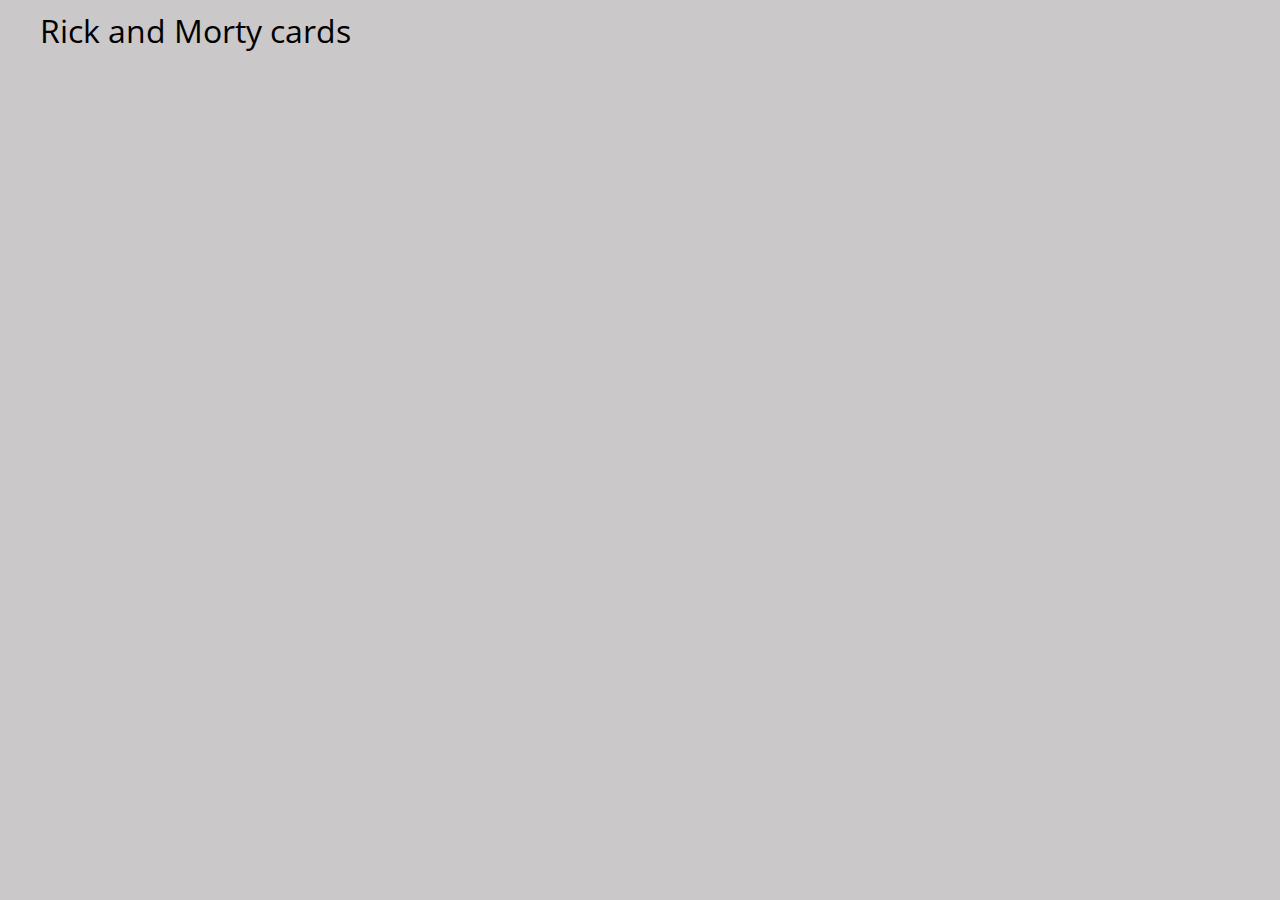
==== RickandMorty cards/index.html @ 1b0e215c "Test BootCamp task" ====
<!DOCTYPE html>
<html lang="en">
<head>
  <meta charset="UTF-8">
  <meta http-equiv="X-UA-Compatible" content="IE=edge">
  <meta name="viewport" content="width=device-width, initial-scale=1.0">
  <link rel="preconnect" href="https://fonts.googleapis.com">
  <link rel="preconnect" href="https://fonts.gstatic.com" crossorigin>
  <link href="https://fonts.googleapis.com/css2?family=Open+Sans&display=swap" rel="stylesheet">
  <link rel="stylesheet" href="css/style.css">
  <title>Rick and Morty cards</title>
</head>
<body>
  <header class="container">
    <div class="header-content">
      <a href="index.html" class="header_logo">Rick and Morty cards</a>
    </div>
  </header>
  <div class="container">
    <div class="cards"> </div>
  </div>
  <script src="js/app.js"></script>
</body>
</html>
---- RickandMorty cards/css/style.css ----
* {
  margin: 0;
  padding: 0;
  -webkit-box-sizing: border-box;
          box-sizing: border-box; }

body {
  background-color: #cac8c8;
  font-family: 'Open Sans', sans-serif; }

.container {
  max-width: 1200px;
  margin: 0 auto; }

.container:first-child {
  margin-bottom: 50px; }

.header-content {
  display: -webkit-box;
  display: -ms-flexbox;
  display: flex;
  -webkit-box-align: center;
      -ms-flex-align: center;
          align-items: center;
  -webkit-box-pack: justify;
      -ms-flex-pack: justify;
          justify-content: space-between;
  height: 60px; }

.header_logo {
  font-size: 32px;
  text-decoration: none;
  color: black; }

.cards {
  display: -webkit-box;
  display: -ms-flexbox;
  display: flex;
  -ms-flex-wrap: wrap;
      flex-wrap: wrap;
  -ms-flex-pack: distribute;
      justify-content: space-around; }

.card {
  width: 250px;
  height: 250px;
  margin-right: 20px;
  margin-bottom: 80px;
  position: relative;
  background-color: white;
  border-radius: 5px; }

.card_cover {
  width: 200px;
  height: 200px;
  position: absolute;
  top: -40px;
  left: 25px;
  -webkit-box-shadow: 10px 10px 15px grey;
          box-shadow: 10px 10px 15px grey; }

.card_cover--darkened {
  background-color: black;
  width: 200px;
  height: 200px;
  opacity: 0.2;
  position: absolute;
  top: -40px;
  left: 25px;
  z-index: 1; }

.card_cover--darkened:hover {
  background-color: grey;
  cursor: pointer; }

.card_info {
  margin-bottom: 10px;
  padding: 10px; }

.card_title {
  font-size: 24px;
  font-weight: bolder;
  text-align: center;
  margin-top: 170px; }
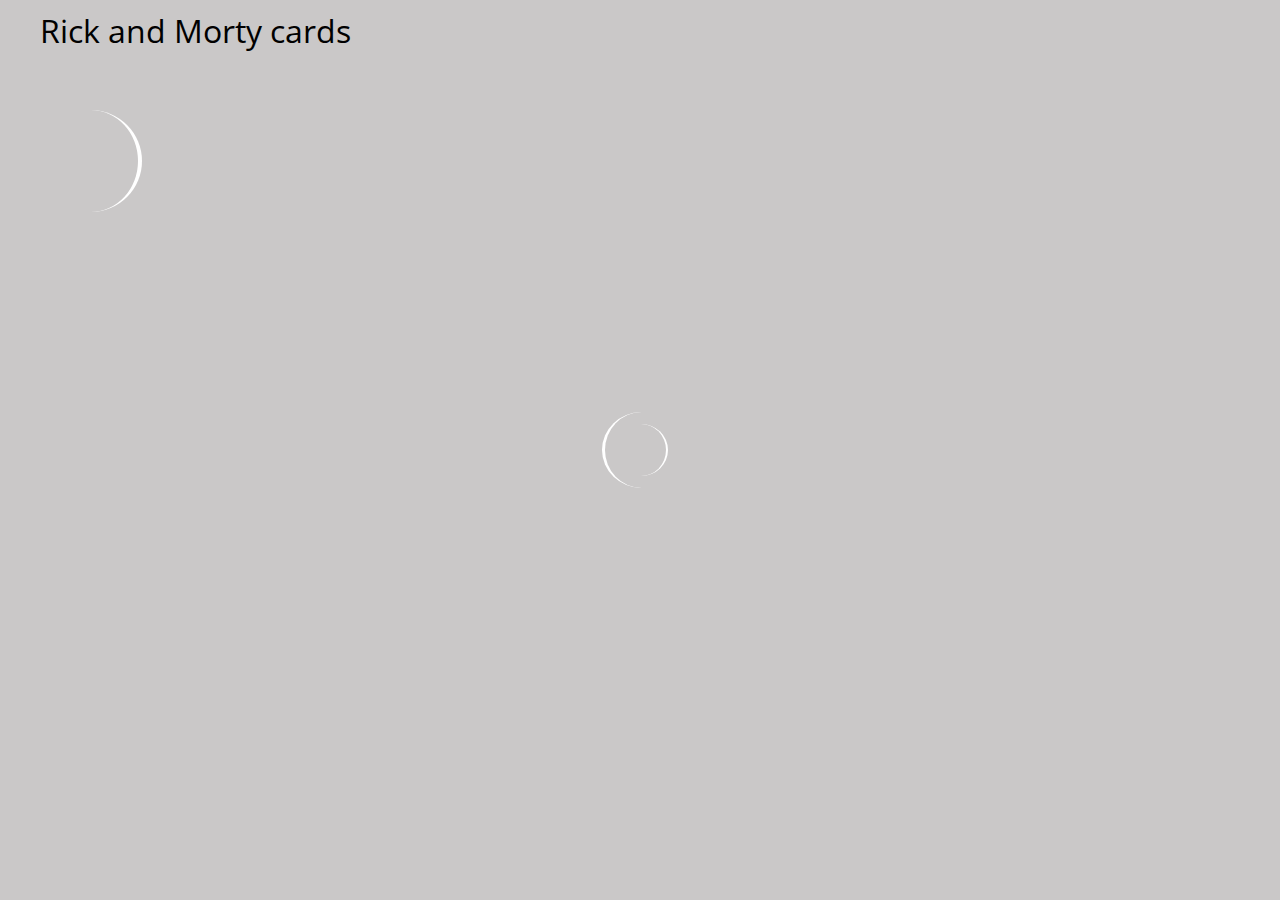
==== commit 6242bca0: "Test task some improvements" ====
--- a/RickandMorty cards/index.html
+++ b/RickandMorty cards/index.html
@@ -18,6 +18,10 @@
   </header>
   <div class="container">
     <div class="cards"> </div>
+    <div class="modal"> </div>
+    <!-- <p class="toStart"><a href="#top">в начало</a></p> -->
+    <button onclick="topFunction()" id="myBtn" title="Go to top">to top</button>
+    <div class="loader"></div>
   </div>
   <script src="js/app.js"></script>
 </body>
--- a/RickandMorty cards/css/style.css
+++ b/RickandMorty cards/css/style.css
@@ -82,3 +82,159 @@
   font-weight: bolder;
   text-align: center;
   margin-top: 170px; }
+
+.modal {
+  display: none;
+  position: fixed;
+  z-index: 100;
+  left: 0;
+  top: 0;
+  width: 100%;
+  height: 100%;
+  overflow: auto;
+  background-color: rgba(0, 0, 0, 0.5);
+  -webkit-transition: width 2s;
+  transition: width 2s; }
+
+.modal--show {
+  display: -webkit-box;
+  display: -ms-flexbox;
+  display: flex;
+  -webkit-box-pack: center;
+      -ms-flex-pack: center;
+          justify-content: center;
+  -webkit-box-align: center;
+      -ms-flex-align: center;
+          align-items: center; }
+
+.modal_card {
+  background-color: #ffffff;
+  max-width: 700px;
+  padding: 16px;
+  background-color: #ffffff;
+  color: black;
+  display: -webkit-box;
+  display: -ms-flexbox;
+  display: flex; }
+
+.modal_character-backdrop {
+  width: 100%;
+  margin: 0 auto; }
+
+ul li {
+  list-style-type: none;
+  width: 100px;
+  margin-left: 50px; }
+
+ul:last-of-type li {
+  margin-right: 50px; }
+
+.modal_card_bold {
+  font-weight: bold;
+  margin-bottom: 5px;
+  margin-top: 10px; }
+
+.modal_button-close {
+  -ms-flex-item-align: start;
+      align-self: flex-start;
+  border-style: none;
+  width: 30px;
+  height: 30px; }
+  .modal_button-close img {
+    width: 30px;
+    height: 30px; }
+
+.stop-scrolling {
+  height: 100%;
+  overflow: hidden; }
+
+#myBtn {
+  display: none;
+  /* Hidden by default */
+  position: fixed;
+  /* Fixed/sticky position */
+  bottom: 20px;
+  /* Place the button at the bottom of the page */
+  right: 30px;
+  /* Place the button 30px from the right */
+  z-index: 99;
+  /* Make sure it does not overlap */
+  border: none;
+  /* Remove borders */
+  outline: none;
+  /* Remove outline */
+  background-color: coral;
+  /* Set a background color */
+  color: white;
+  /* Text color */
+  cursor: pointer;
+  /* Add a mouse pointer on hover */
+  padding: 15px;
+  /* Some padding */
+  border-radius: 10px;
+  /* Rounded corners */
+  font-size: 18px;
+  /* Increase font size */ }
+
+#myBtn:hover {
+  background-color: #555;
+  /* Add a dark-grey background on hover */ }
+
+.loader {
+  width: 8vmax;
+  height: 8vmax;
+  border-right: 4px solid #ffffff;
+  border-radius: 100%;
+  -webkit-animation: spinRight 800ms linear infinite;
+          animation: spinRight 800ms linear infinite; }
+  .loader:before, .loader:after {
+    content: '';
+    width: 6vmax;
+    height: 6vmax;
+    display: block;
+    position: absolute;
+    top: calc(50% - 3vmax);
+    left: calc(50% - 3vmax);
+    border-left: 3px solid #ffffff;
+    border-radius: 100%;
+    -webkit-animation: spinLeft 800ms linear infinite;
+            animation: spinLeft 800ms linear infinite; }
+  .loader:after {
+    width: 4vmax;
+    height: 4vmax;
+    top: calc(50% - 2vmax);
+    left: calc(50% - 2vmax);
+    border: 0;
+    border-right: 2px solid #ffffff;
+    -webkit-animation: none;
+            animation: none; }
+
+@-webkit-keyframes spinLeft {
+  from {
+    -webkit-transform: rotate(0deg);
+            transform: rotate(0deg); }
+  to {
+    -webkit-transform: rotate(720deg);
+            transform: rotate(720deg); } }
+
+@keyframes spinLeft {
+  from {
+    -webkit-transform: rotate(0deg);
+            transform: rotate(0deg); }
+  to {
+    -webkit-transform: rotate(720deg);
+            transform: rotate(720deg); } }
+@-webkit-keyframes spinRight {
+  from {
+    -webkit-transform: rotate(360deg);
+            transform: rotate(360deg); }
+  to {
+    -webkit-transform: rotate(0deg);
+            transform: rotate(0deg); } }
+@keyframes spinRight {
+  from {
+    -webkit-transform: rotate(360deg);
+            transform: rotate(360deg); }
+  to {
+    -webkit-transform: rotate(0deg);
+            transform: rotate(0deg); } }
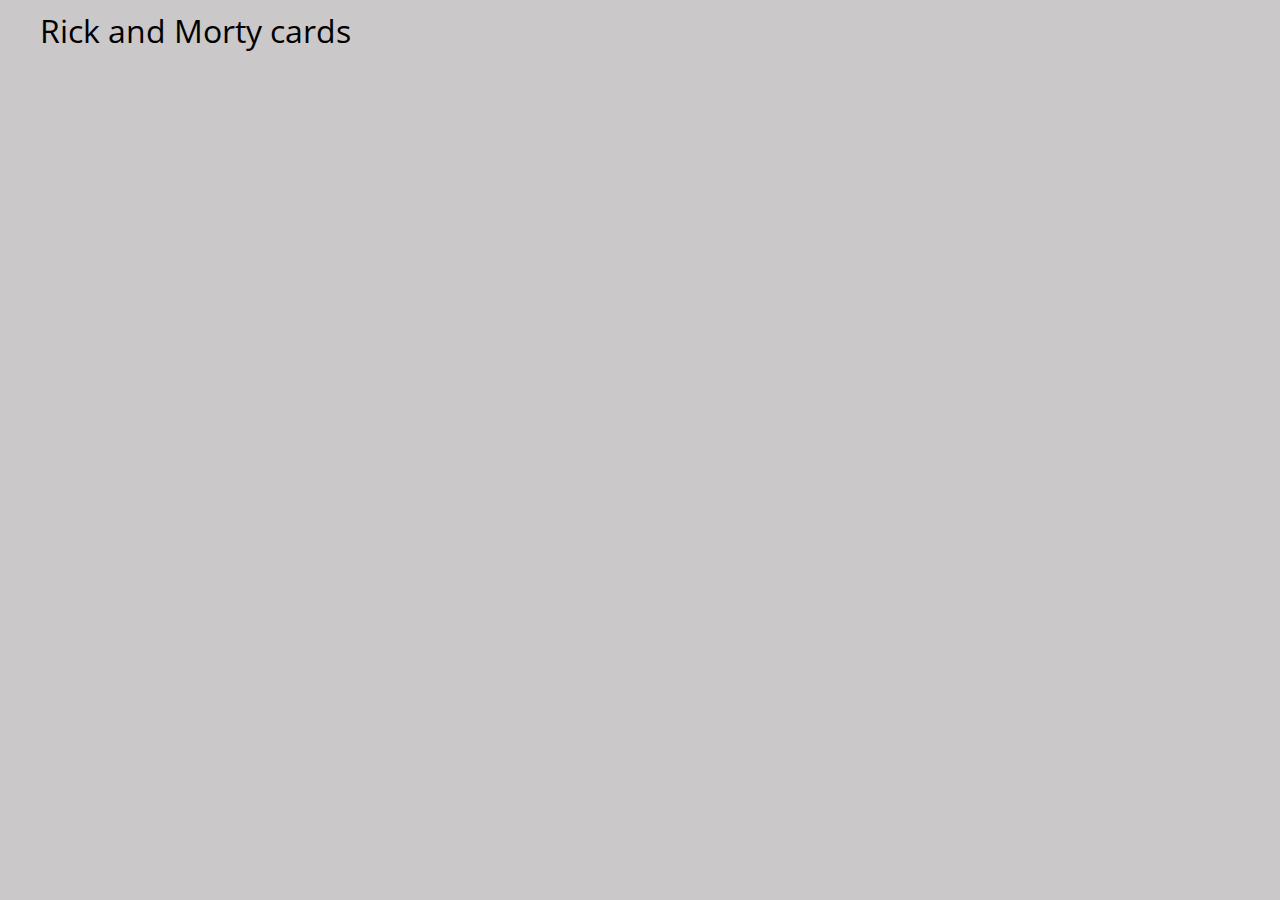
==== commit 4fcadf48: "Test task with some improvements" ====
--- a/RickandMorty cards/index.html
+++ b/RickandMorty cards/index.html
@@ -21,7 +21,6 @@
     <div class="modal"> </div>
     <!-- <p class="toStart"><a href="#top">в начало</a></p> -->
     <button onclick="topFunction()" id="myBtn" title="Go to top">to top</button>
-    <div class="loader"></div>
   </div>
   <script src="js/app.js"></script>
 </body>
--- a/RickandMorty cards/css/style.css
+++ b/RickandMorty cards/css/style.css
@@ -179,62 +179,3 @@
 #myBtn:hover {
   background-color: #555;
   /* Add a dark-grey background on hover */ }
-
-.loader {
-  width: 8vmax;
-  height: 8vmax;
-  border-right: 4px solid #ffffff;
-  border-radius: 100%;
-  -webkit-animation: spinRight 800ms linear infinite;
-          animation: spinRight 800ms linear infinite; }
-  .loader:before, .loader:after {
-    content: '';
-    width: 6vmax;
-    height: 6vmax;
-    display: block;
-    position: absolute;
-    top: calc(50% - 3vmax);
-    left: calc(50% - 3vmax);
-    border-left: 3px solid #ffffff;
-    border-radius: 100%;
-    -webkit-animation: spinLeft 800ms linear infinite;
-            animation: spinLeft 800ms linear infinite; }
-  .loader:after {
-    width: 4vmax;
-    height: 4vmax;
-    top: calc(50% - 2vmax);
-    left: calc(50% - 2vmax);
-    border: 0;
-    border-right: 2px solid #ffffff;
-    -webkit-animation: none;
-            animation: none; }
-
-@-webkit-keyframes spinLeft {
-  from {
-    -webkit-transform: rotate(0deg);
-            transform: rotate(0deg); }
-  to {
-    -webkit-transform: rotate(720deg);
-            transform: rotate(720deg); } }
-
-@keyframes spinLeft {
-  from {
-    -webkit-transform: rotate(0deg);
-            transform: rotate(0deg); }
-  to {
-    -webkit-transform: rotate(720deg);
-            transform: rotate(720deg); } }
-@-webkit-keyframes spinRight {
-  from {
-    -webkit-transform: rotate(360deg);
-            transform: rotate(360deg); }
-  to {
-    -webkit-transform: rotate(0deg);
-            transform: rotate(0deg); } }
-@keyframes spinRight {
-  from {
-    -webkit-transform: rotate(360deg);
-            transform: rotate(360deg); }
-  to {
-    -webkit-transform: rotate(0deg);
-            transform: rotate(0deg); } }
